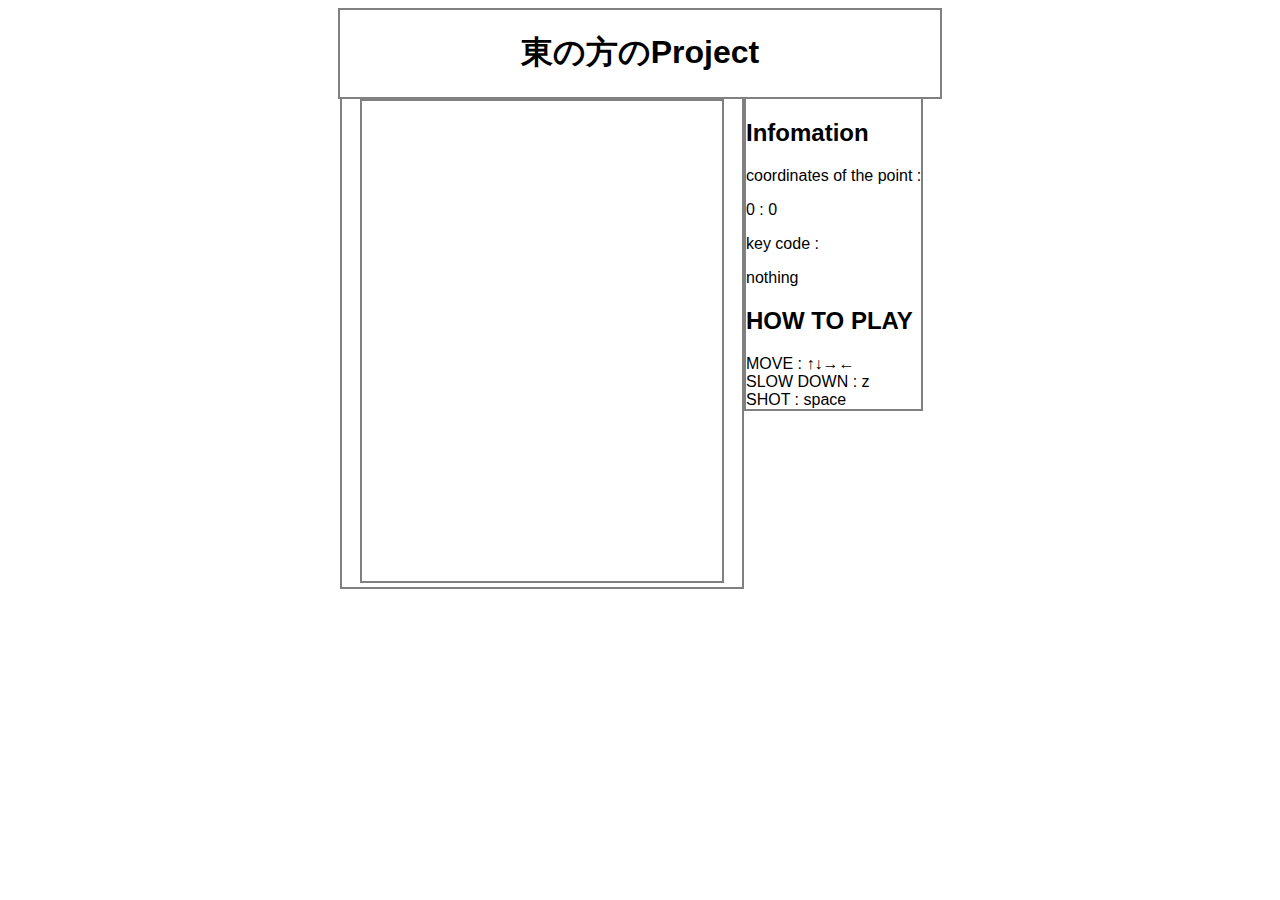
==== index.html @ cbd88ae6 "edit" ====
<!DOCTYPE html>
<html>
<head>
    <meta charset="utf-8">
    <link rel="stylesheet" type="text/css" href="main.css">
    <script src= "common.js"></script>
    <script src= "main.js"></script>

</head>
<body>
    <div id="header">
        <h1>東の方のProject</h1>
    </div>
    <div id="mainColumn">
    	<canvas id="screen" width="360px" height="480px"></canvas>
    </div>
    <div id="subColumn">
    	<h2>Infomation</h2>
    	coordinates of the point :
        <p id="info_coordinates"></p>
        key code :
        <p id="info_keyCode"></p>
        <h2>HOW TO PLAY</h2>
        MOVE : ↑↓→←<br>
        SLOW DOWN : z<br>
        SHOT : space
    </div>
</body>
</html>
---- main.css ----
body{
	width: 600px;
	margin-left: auto;
	margin-right: auto;
	font-family:  "游ゴシック", "Yu Gothic", YuGothic, sans-serif;
	border: 2px solid gray;
}

canvas{
	border: 2px solid gray;
	width: 360px;
	height: 480px;

}
#header{
	text-align: center;
}
#mainColumn{
	border: 2px solid gray;
	text-align: center;
	width: 400px;
	float: left;
}
#subColumn{
	border: 2px solid gray;
	float: left;
}
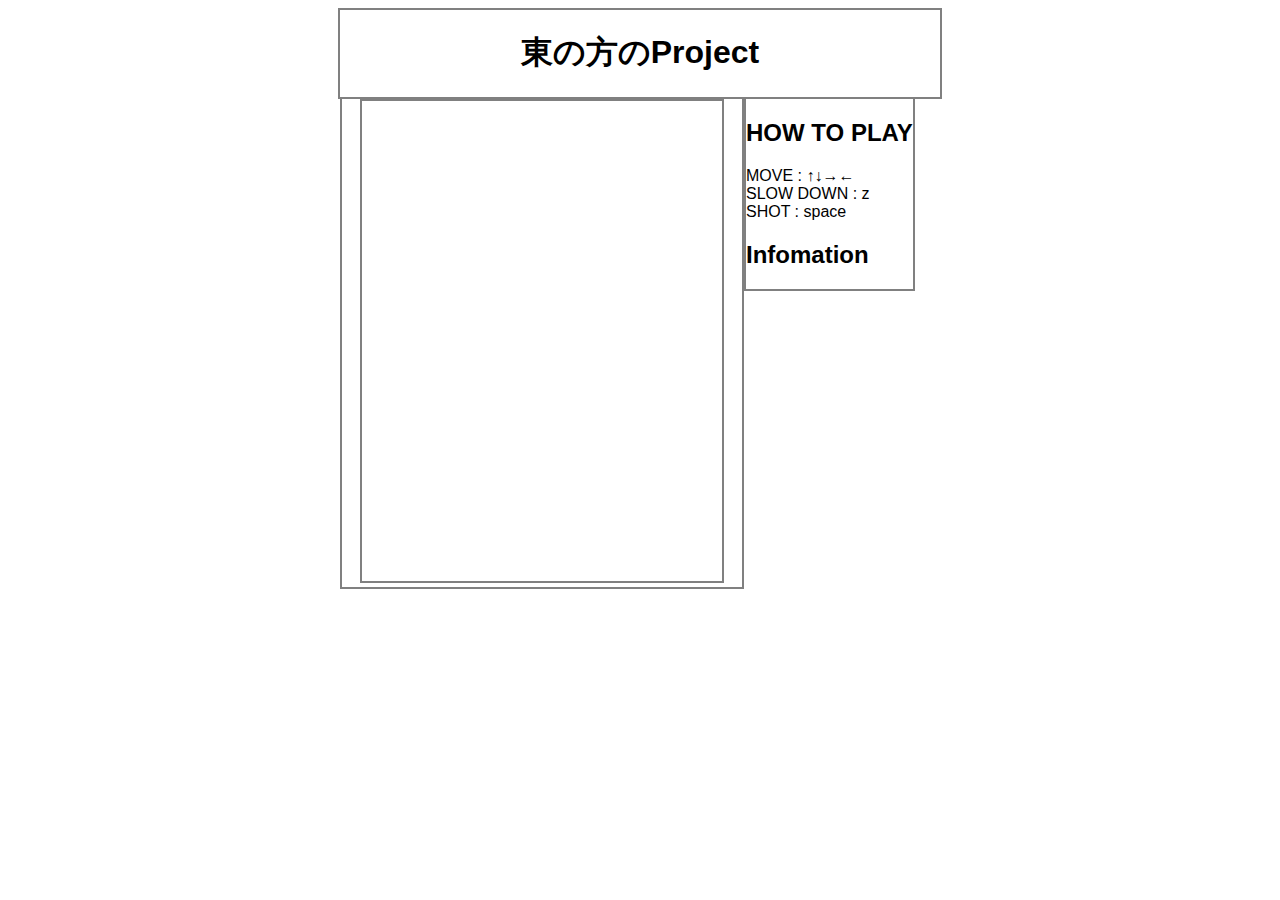
==== commit dbff407d: "edit" ====
--- a/index.html
+++ b/index.html
@@ -4,6 +4,7 @@
     <meta charset="utf-8">
     <link rel="stylesheet" type="text/css" href="main.css">
     <script src= "common.js"></script>
+    <script src= "character.js"></script>
     <script src= "main.js"></script>
 
 </head>
@@ -15,15 +16,15 @@
     	<canvas id="screen" width="360px" height="480px"></canvas>
     </div>
     <div id="subColumn">
-    	<h2>Infomation</h2>
-    	coordinates of the point :
-        <p id="info_coordinates"></p>
-        key code :
-        <p id="info_keyCode"></p>
         <h2>HOW TO PLAY</h2>
         MOVE : ↑↓→←<br>
         SLOW DOWN : z<br>
         SHOT : space
+    	<h2>Infomation</h2>
+        <div id="info_coordinates"></div>
+        <div id="info_keyCode"></div>
+        <div id="info_shotCount"></div>
+        <div id="info_frameCount"></div>
     </div>
 </body>
 </html>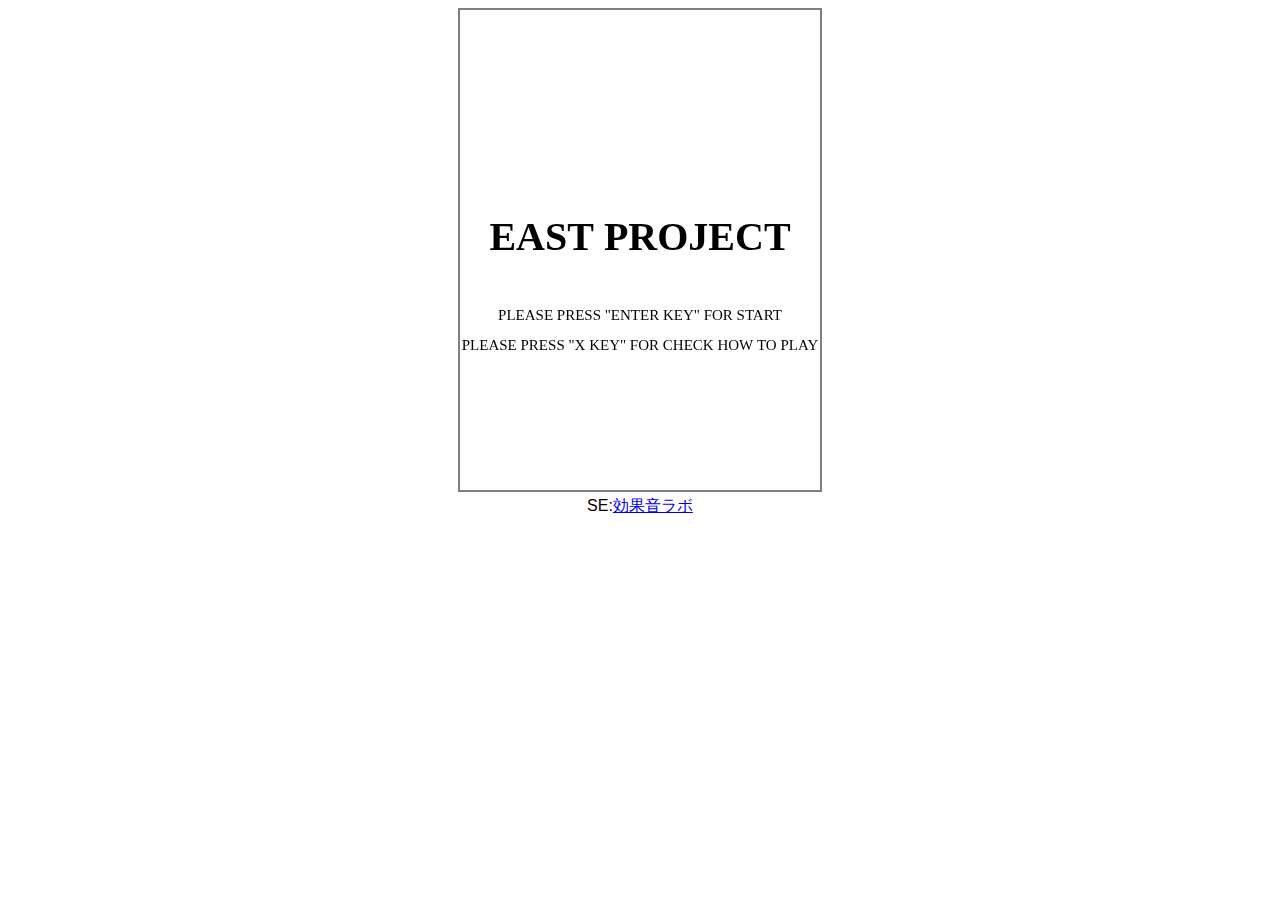
==== commit 35b51b1e: "add sound and new screen" ====
--- a/index.html
+++ b/index.html
@@ -5,26 +5,17 @@
     <link rel="stylesheet" type="text/css" href="main.css">
     <script src= "common.js"></script>
     <script src= "character.js"></script>
+    <script src= "drawAnnounce.js"></script>
+    <script src= "gameEngine.js"></script>
+    <script src= "stateMachine.js"></script>
     <script src= "main.js"></script>
-
 </head>
 <body>
-    <div id="header">
-        <h1>東の方のProject</h1>
+
+    <div id="mainColumn">
+    	<canvas id="screen" width="360px" height="480px"></canvas><br>
+    SE:<a href="http://soundeffect-lab.info/">効果音ラボ</a>
     </div>
-    <div id="mainColumn">
-    	<canvas id="screen" width="360px" height="480px"></canvas>
-    </div>
-    <div id="subColumn">
-        <h2>HOW TO PLAY</h2>
-        MOVE : ↑↓→←<br>
-        SLOW DOWN : z<br>
-        SHOT : space
-    	<h2>Infomation</h2>
-        <div id="info_coordinates"></div>
-        <div id="info_keyCode"></div>
-        <div id="info_shotCount"></div>
-        <div id="info_frameCount"></div>
-    </div>
+
 </body>
 </html>--- a/main.css
+++ b/main.css
@@ -1,27 +1,26 @@
 body{
-	width: 600px;
 	margin-left: auto;
 	margin-right: auto;
 	font-family:  "游ゴシック", "Yu Gothic", YuGothic, sans-serif;
-	border: 2px solid gray;
+	/*border: 2px solid gray;*/
 }
 
 canvas{
 	border: 2px solid gray;
-	width: 360px;
-	height: 480px;
-
 }
 #header{
 	text-align: center;
 }
 #mainColumn{
-	border: 2px solid gray;
 	text-align: center;
+	/*border: 2px solid gray;
+
 	width: 400px;
-	float: left;
+	float: center;
+	float: left;*/
 }
 #subColumn{
-	border: 2px solid gray;
-	float: left;
+	/*border: 2px solid gray;*/
+	/*float: right;*/
+	width: 180px;
 }